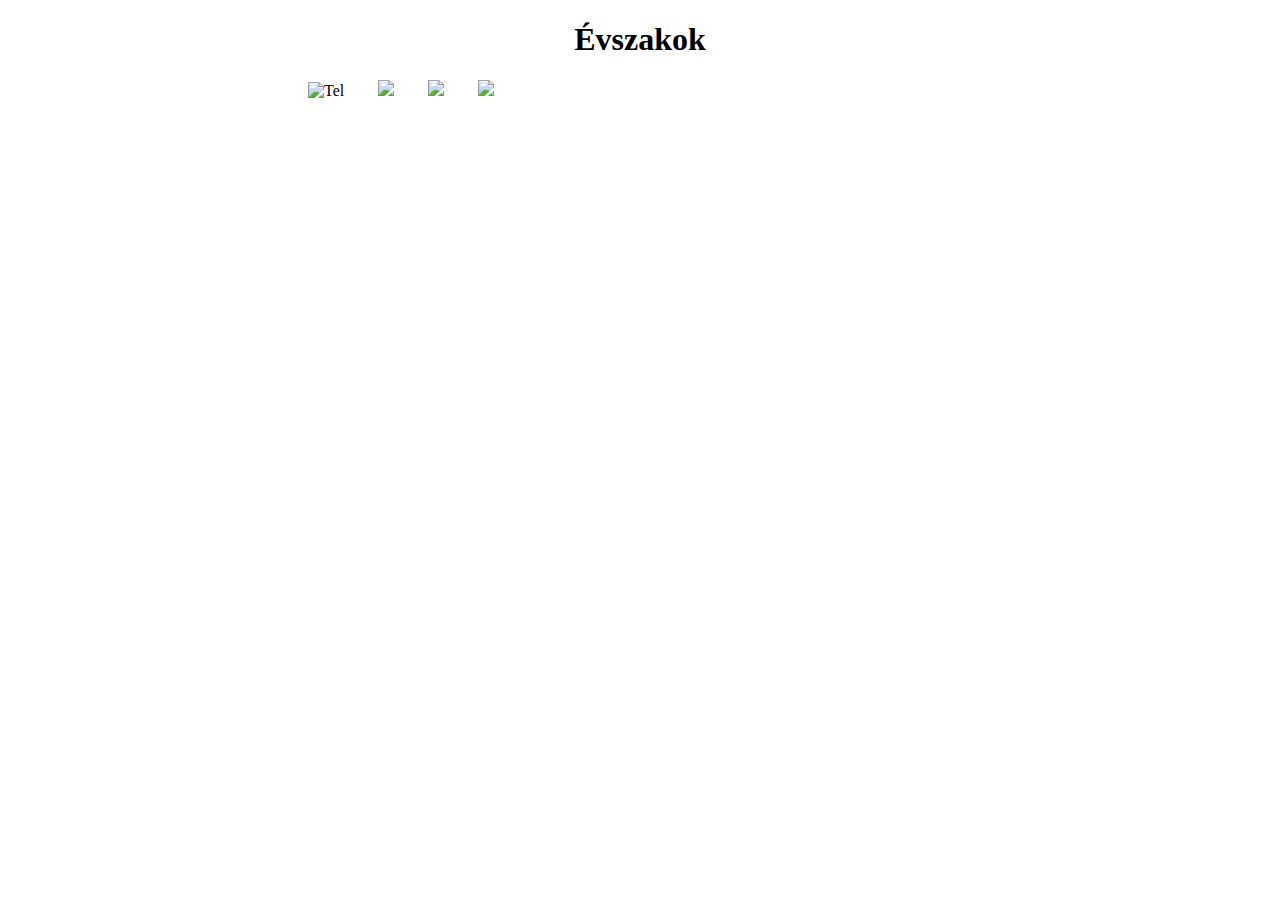
==== Evszakok.html @ e760d045 "Add files via upload" ====
<!DOCTYPE html>
<html lang="hu">
<head>
    <meta charset="UTF-8">
    <meta http-equiv="X-UA-Compatible" content="IE=edge">
    <meta name="viewport" content="width=device-width, initial-scale=1.0">
    <link rel="stylesheet" href="evszakok.css">
   
</head>
<body>
    <h1>Évszakok</h1>
    
 <img class="hely1" src="https://cdn.pixabay.com/photo/2017/01/14/12/59/iceland-1979445_960_720.jpg" width="300px" alt="Tel"  >
<img class="hely" src="https://cdn.pixabay.com/photo/2014/12/04/14/46/magnolia-trees-556718_960_720.jpg" width="300px">
 <img class="hely" src="https://cdn.pixabay.com/photo/2014/02/27/16/10/tree-276014_960_720.jpg" width="300px">
 <img  src="https://cdn.pixabay.com/photo/2021/10/19/17/51/road-6724201_960_720.jpg" width="300px">




</body>
</html>
---- evszakok.css ----
h1 {
   text-align: center; 
}

.hely{
   margin-right: 30px;
}
.hely1{
    margin-right: 30px;
    margin-left: 300px;
 }
img:hover{
    width: 400px;
    margin-right: 15px;
}
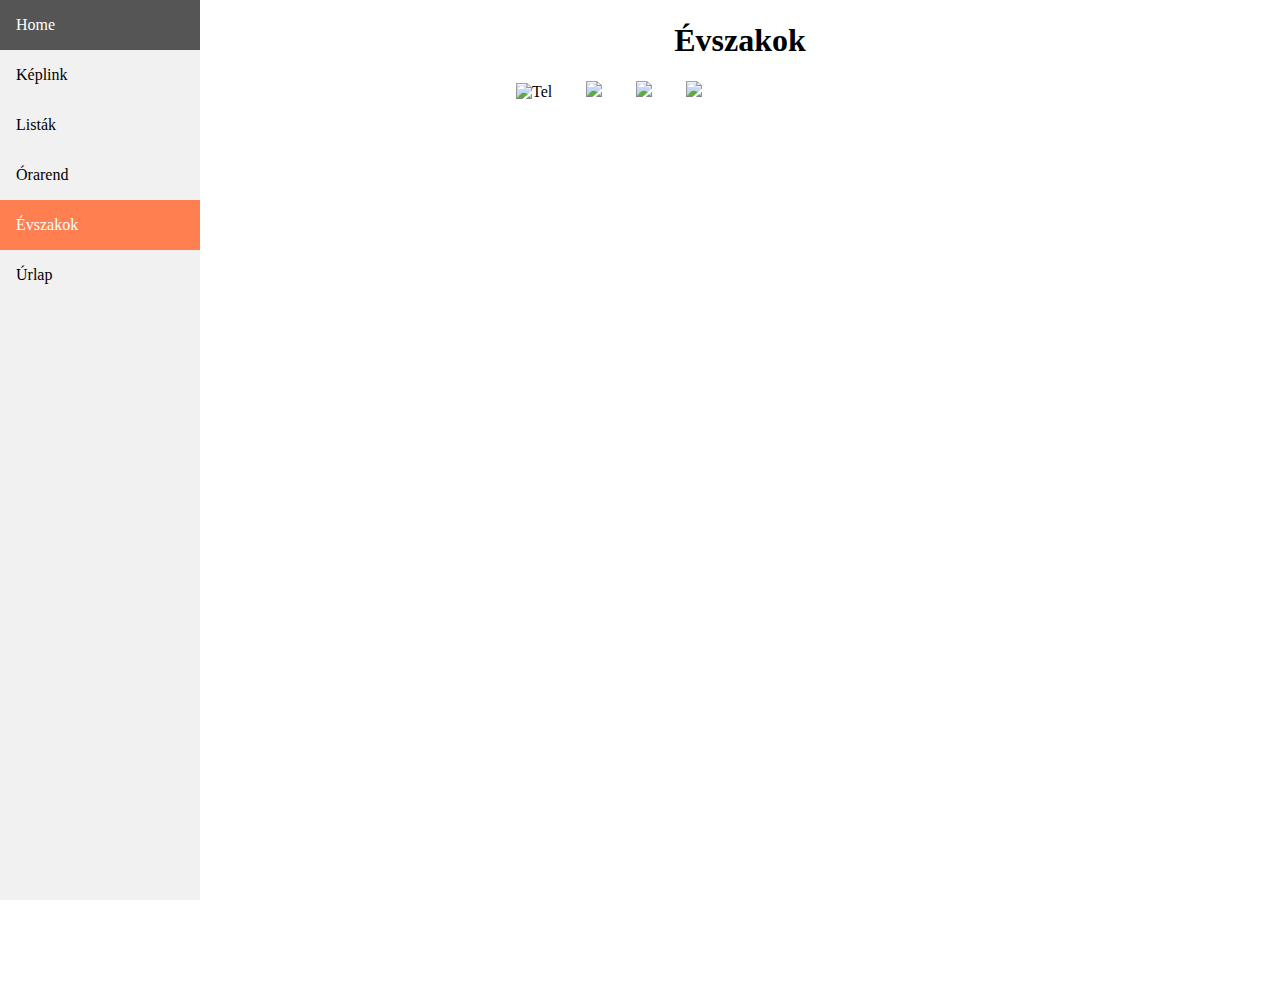
==== commit fb932e73: "Add files via upload" ====
--- a/Evszakok.html
+++ b/Evszakok.html
@@ -5,16 +5,80 @@
     <meta http-equiv="X-UA-Compatible" content="IE=edge">
     <meta name="viewport" content="width=device-width, initial-scale=1.0">
     <link rel="stylesheet" href="evszakok.css">
-   
+    <style>
+        body {
+          margin: 0;
+          font-family: 'Lobster', cursive;
+        }
+        
+        .sidebar {
+          margin: 0;
+          padding: 0;
+          width: 200px;
+          background-color: #f1f1f1;
+          position: fixed;
+          height: 100%;
+          overflow: auto;
+        }
+        
+        .sidebar a {
+          display: block;
+          color: black;
+          padding: 16px;
+          text-decoration: none;
+        }
+         
+        .sidebar a.active {
+          background-color:coral;
+          color: white;
+        }
+        
+        .sidebar a:hover:not(.active) {
+          background-color: #555;
+          color: white;
+        }
+        
+        div.content {
+          margin-left: 200px;
+          padding: 1px 16px;
+          height: 1000px;
+        }
+        
+        @media screen and (max-width: 700px) {
+          .sidebar {
+            width: 100%;
+            height: auto;
+            position: relative;
+          }
+          .sidebar a {float: left;}
+          div.content {margin-left: 0;}
+        }
+        
+        @media screen and (max-width: 400px) {
+          .sidebar a {
+            text-align: center;
+            float: none;
+          }
+        }
+        </style>
 </head>
 <body>
+    <div class="sidebar">
+        <a href="https://oraveczadam.github.io/Kollazs/">Home</a>
+        <a href="https://oraveczadam.github.io/Kollazs/Keplink.html">Képlink</a>
+        <a href="https://oraveczadam.github.io/Kollazs/listak.html">Listák</a>
+        <a href="https://oraveczadam.github.io/Kollazs/orarend.html">Órarend</a>
+        <a class="active" href="https://oraveczadam.github.io/Kollazs/Evszakok.html">Évszakok</a>
+        <a href="https://oraveczadam.github.io/Kollazs/urlap.html">Úrlap</a>
+       </div>
+       <div class="content">
     <h1>Évszakok</h1>
     
  <img class="hely1" src="https://cdn.pixabay.com/photo/2017/01/14/12/59/iceland-1979445_960_720.jpg" width="300px" alt="Tel"  >
 <img class="hely" src="https://cdn.pixabay.com/photo/2014/12/04/14/46/magnolia-trees-556718_960_720.jpg" width="300px">
  <img class="hely" src="https://cdn.pixabay.com/photo/2014/02/27/16/10/tree-276014_960_720.jpg" width="300px">
  <img  src="https://cdn.pixabay.com/photo/2021/10/19/17/51/road-6724201_960_720.jpg" width="300px">
-
+</div>
 
 
 
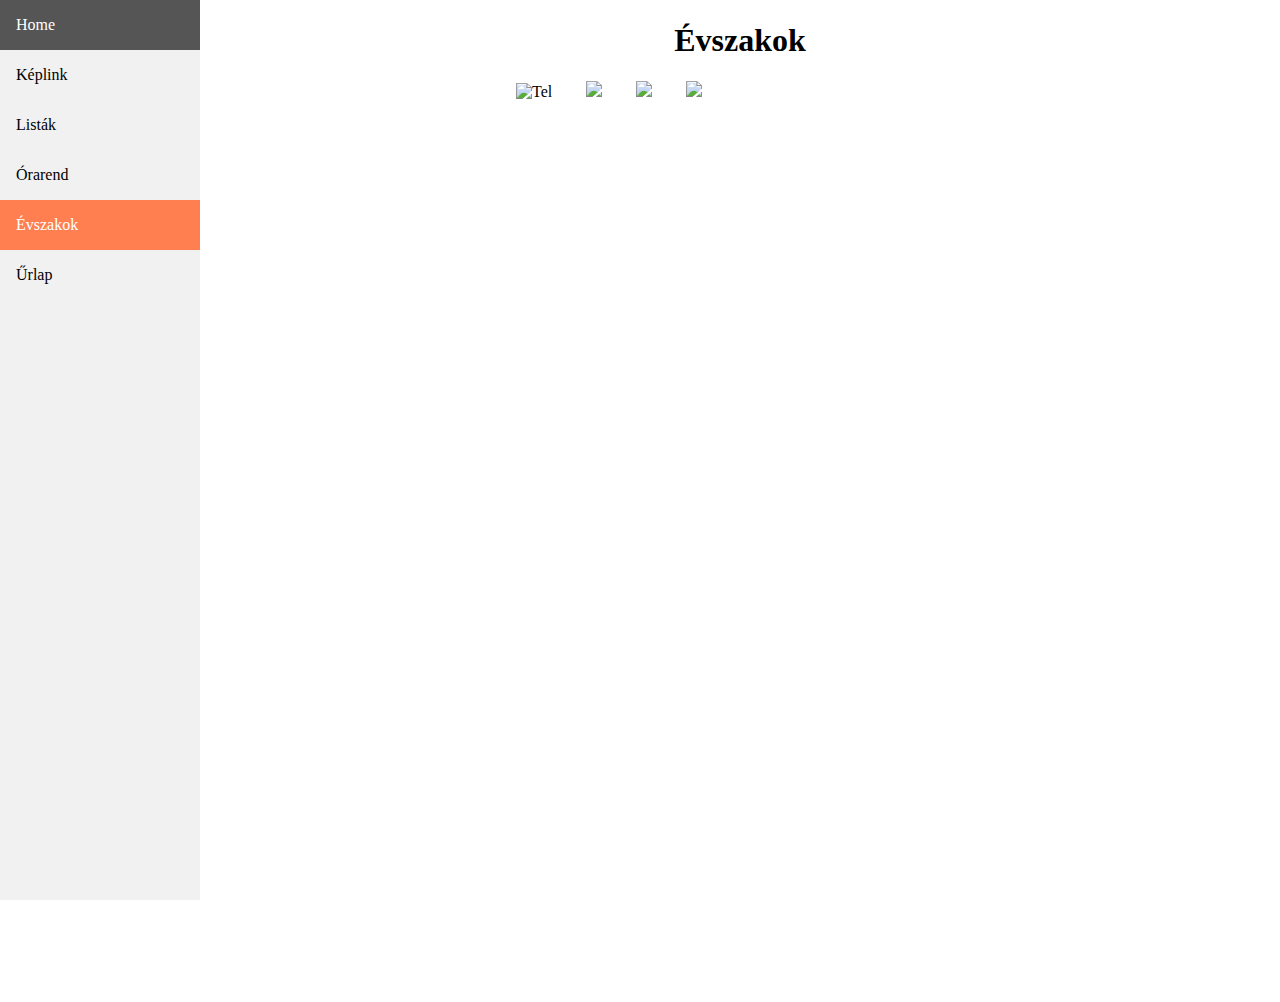
==== commit 7e5bdbb3: "Update Evszakok.html" ====
--- a/Evszakok.html
+++ b/Evszakok.html
@@ -69,7 +69,7 @@
         <a href="https://oraveczadam.github.io/Kollazs/listak.html">Listák</a>
         <a href="https://oraveczadam.github.io/Kollazs/orarend.html">Órarend</a>
         <a class="active" href="https://oraveczadam.github.io/Kollazs/Evszakok.html">Évszakok</a>
-        <a href="https://oraveczadam.github.io/Kollazs/urlap.html">Úrlap</a>
+        <a href="https://oraveczadam.github.io/Kollazs/urlap.html">Űrlap</a>
        </div>
        <div class="content">
     <h1>Évszakok</h1>
@@ -83,4 +83,4 @@
 
 
 </body>
-</html>+</html>
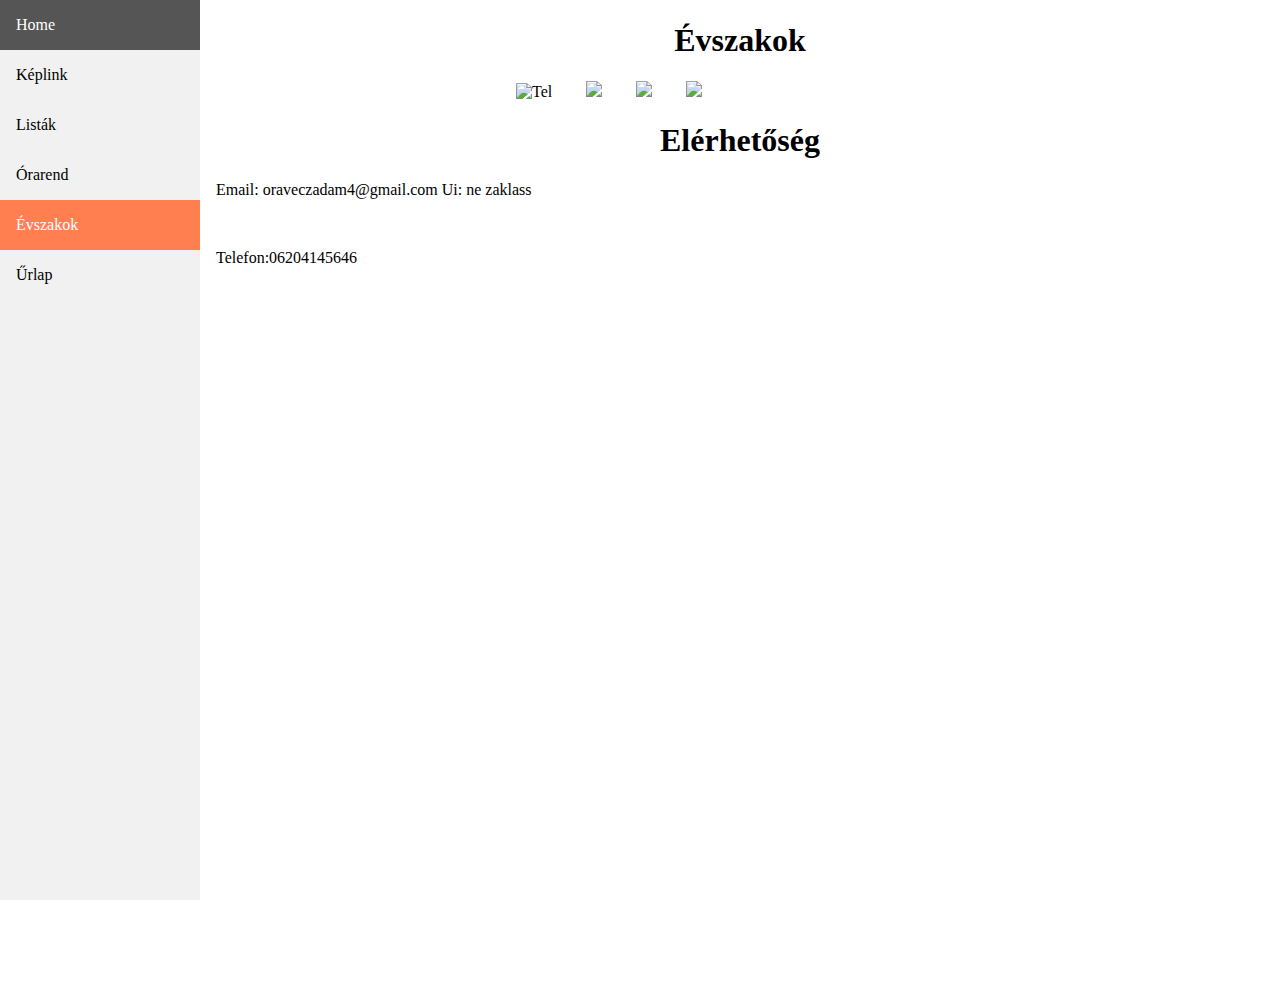
==== commit 715d4751: "Update Evszakok.html" ====
--- a/Evszakok.html
+++ b/Evszakok.html
@@ -78,6 +78,17 @@
 <img class="hely" src="https://cdn.pixabay.com/photo/2014/12/04/14/46/magnolia-trees-556718_960_720.jpg" width="300px">
  <img class="hely" src="https://cdn.pixabay.com/photo/2014/02/27/16/10/tree-276014_960_720.jpg" width="300px">
  <img  src="https://cdn.pixabay.com/photo/2021/10/19/17/51/road-6724201_960_720.jpg" width="300px">
+           <footer>
+ 
+  <H1>Elérhetőség</H1>
+<p>Email: oraveczadam4@gmail.com Ui: ne zaklass</p>
+<br>
+<p>Telefon:06204145646</p>
+
+
+
+  
+</footer>
 </div>
 
 
